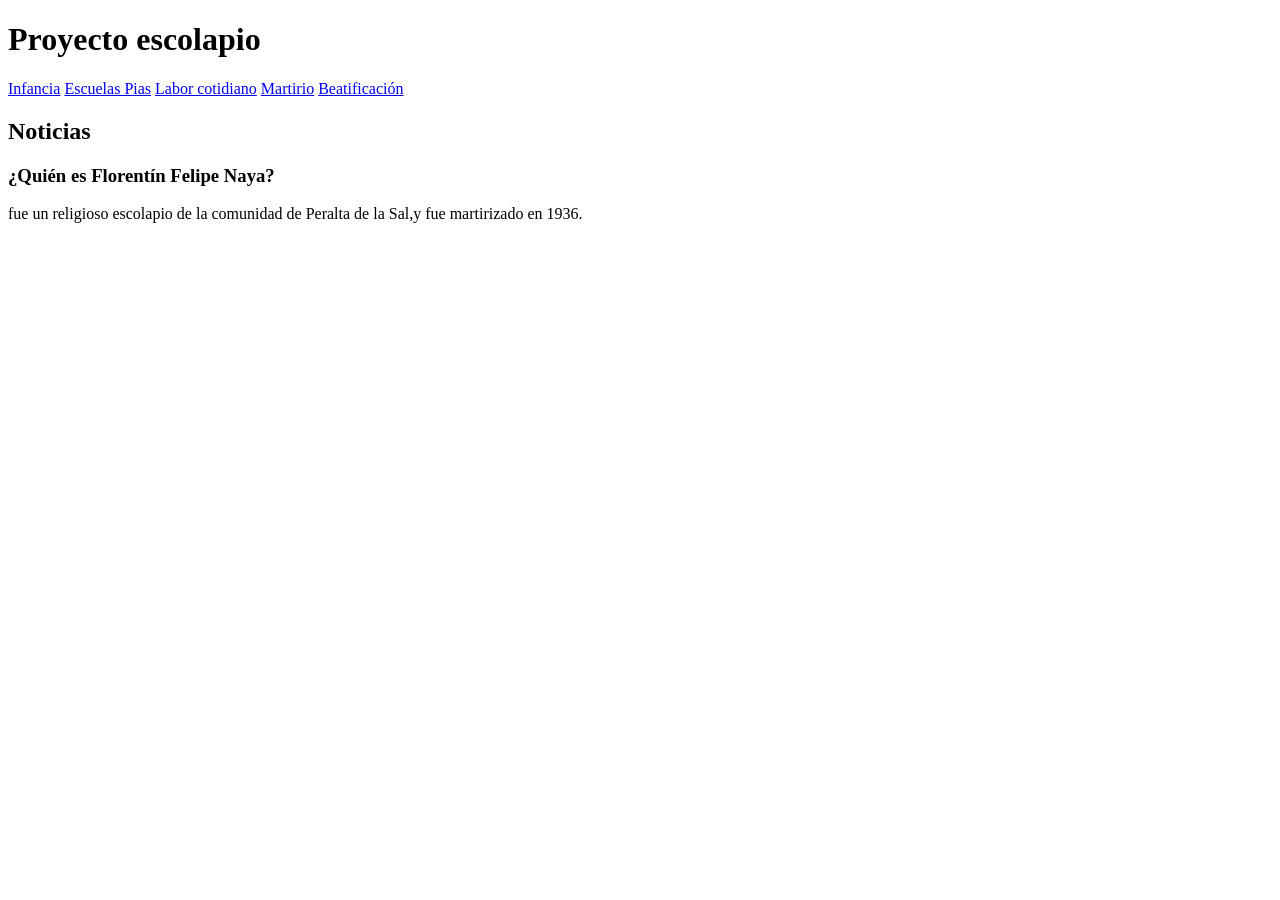
==== Proyecto/index.html @ f39e2139 "Add files via upload" ====
<!DOCTYPE html>
<html lang="en">
<head>
    <meta charset="UTF-8">
    <meta name="viewport" content="width=device-width, initial-scale=1.0">
    <title>Document</title>
</head>
<body>
    <header>
        <h1>Proyecto escolapio</h1>
        </header>
        <nav>
        <a href="./pages/infancia.html">Infancia</a>
        <a href="./pages/escuelaspias.html">Escuelas Pias</a>
        <a href="./pages/laborcotidiano.html">Labor cotidiano</a>
        <a href="./pages/martirio.html">Martirio</a>
        <a href="./pages/beatificación.html">Beatificación</a>
    </nav>
    <main>
        <section>
        <h2>Noticias</h2>
        <article>
            <h3>¿Quién es Florentín Felipe Naya?</h3>
            <p>fue un religioso escolapio de la comunidad de Peralta de la Sal,y fue martirizado en 1936.</p>
            </article>
            </section>
            </main>
</body>
</html>
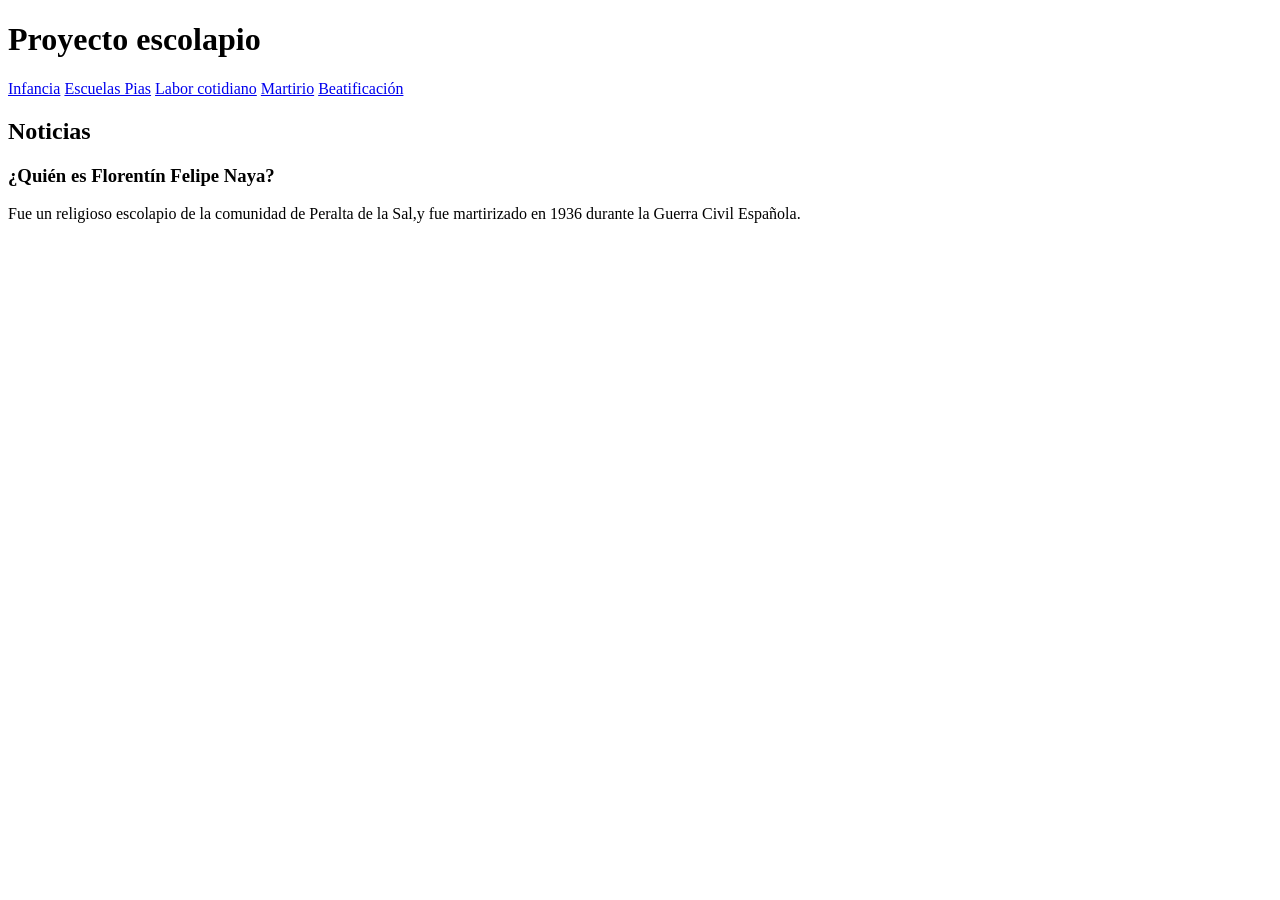
==== commit 64edee47: "Add files via upload" ====
--- a/Proyecto/index.html
+++ b/Proyecto/index.html
@@ -21,7 +21,7 @@
         <h2>Noticias</h2>
         <article>
             <h3>¿Quién es Florentín Felipe Naya?</h3>
-            <p>fue un religioso escolapio de la comunidad de Peralta de la Sal,y fue martirizado en 1936.</p>
+            <p>Fue un religioso escolapio de la comunidad de Peralta de la Sal,y fue martirizado en 1936 durante la Guerra Civil Española.</p>
             </article>
             </section>
             </main>
